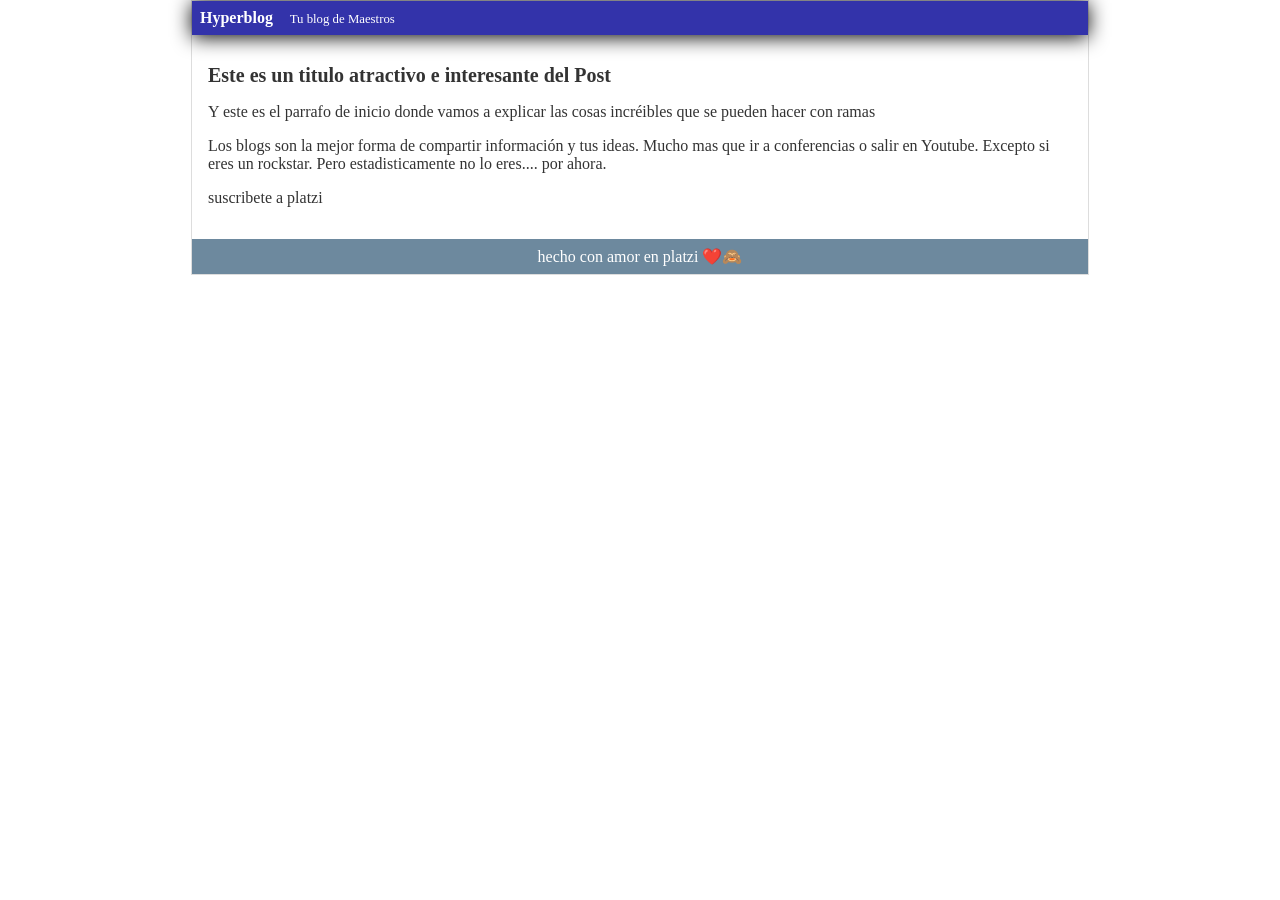
==== blogpost.html @ 5b5a0def "Footer terminado" ====
<!DOCTYPE html>
<html lang="en">
<head>
    <meta charset="UTF-8">
    <meta name="viewport" content="width=device-width, initial-scale=1.0">
    <title>Bienvenido a HyperBlog 2.0</title>
    <link rel="stylesheet" href="/css/estilos.css">
</head>
<body>
    <div id="container">
        <div id="cabecera">
            Hyperblog
            <span id="tagline">Tu blog de Maestros</span>
        </div>
        <div id="post">
            <h1>Este es un titulo atractivo e interesante del Post</h1>
            <p>Y este es el parrafo de inicio donde vamos a explicar las cosas 
                incréibles que se pueden hacer con ramas
            </p>
            <p>
                Los blogs son la mejor forma de compartir información y tus ideas.
                Mucho mas que ir a conferencias o salir en Youtube. Excepto si eres
                un rockstar. Pero estadisticamente no lo eres.... por ahora.
            </p>
            <p>suscribete a platzi</p>
        </div>
        <div id="footer">
            hecho con amor en platzi ❤️🙈
        </div>
    </div>
</body>
</html>
---- css/estilos.css ----
body{
    color: #333;
    text-align: center;
    font-family: cursive;
    font-size: 16px;
    margin: 0;
    padding: 0;
}
#cabecera{
    background-color: #33a;
    box-shadow: 0px 2px 20px 0px rgb(0,0,0.5);
    color:#fff;
    font-weight: bold;
    margin: 0;
    padding: 0.5em;
}
#cabecera #tagline{
    padding: 0 0 0 1em;
    font-weight: normal;
    font-size: 0.8em;
}
#container{
    width: 70%;
    padding: 0;
    text-align: left;
    border: 1px solid #DDD;
    margin: 0 auto;
}
#container h1{
    font-size: 20px;
}
#post{
    padding: 1em;
}
#footer{
    text-align: center;
    background-color: rgb(109, 137, 158);
    color:white;
    padding: 0.5em 0 0.5em 0;
}
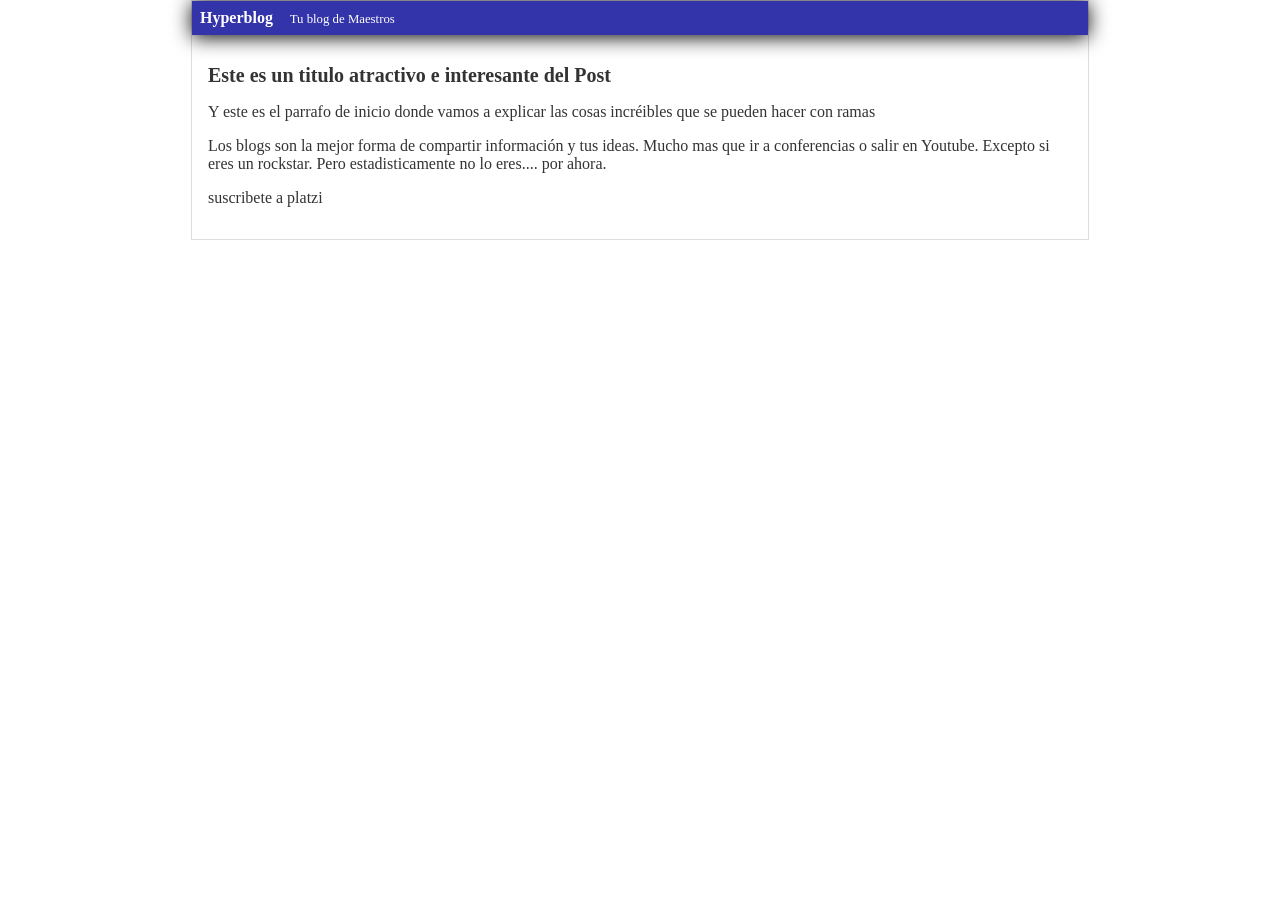
==== commit 195e8f86: "Correccion link css" ====
--- a/blogpost.html
+++ b/blogpost.html
@@ -4,7 +4,7 @@
     <meta charset="UTF-8">
     <meta name="viewport" content="width=device-width, initial-scale=1.0">
     <title>Bienvenido a HyperBlog 2.0</title>
-    <link rel="stylesheet" href="/css/estilos.css">
+    <link rel="stylesheet" href="./css/estilos.css">
 </head>
 <body>
     <div id="container">
@@ -24,9 +24,6 @@
             </p>
             <p>suscribete a platzi</p>
         </div>
-        <div id="footer">
-            hecho con amor en platzi ❤️🙈
-        </div>
     </div>
 </body>
 </html>
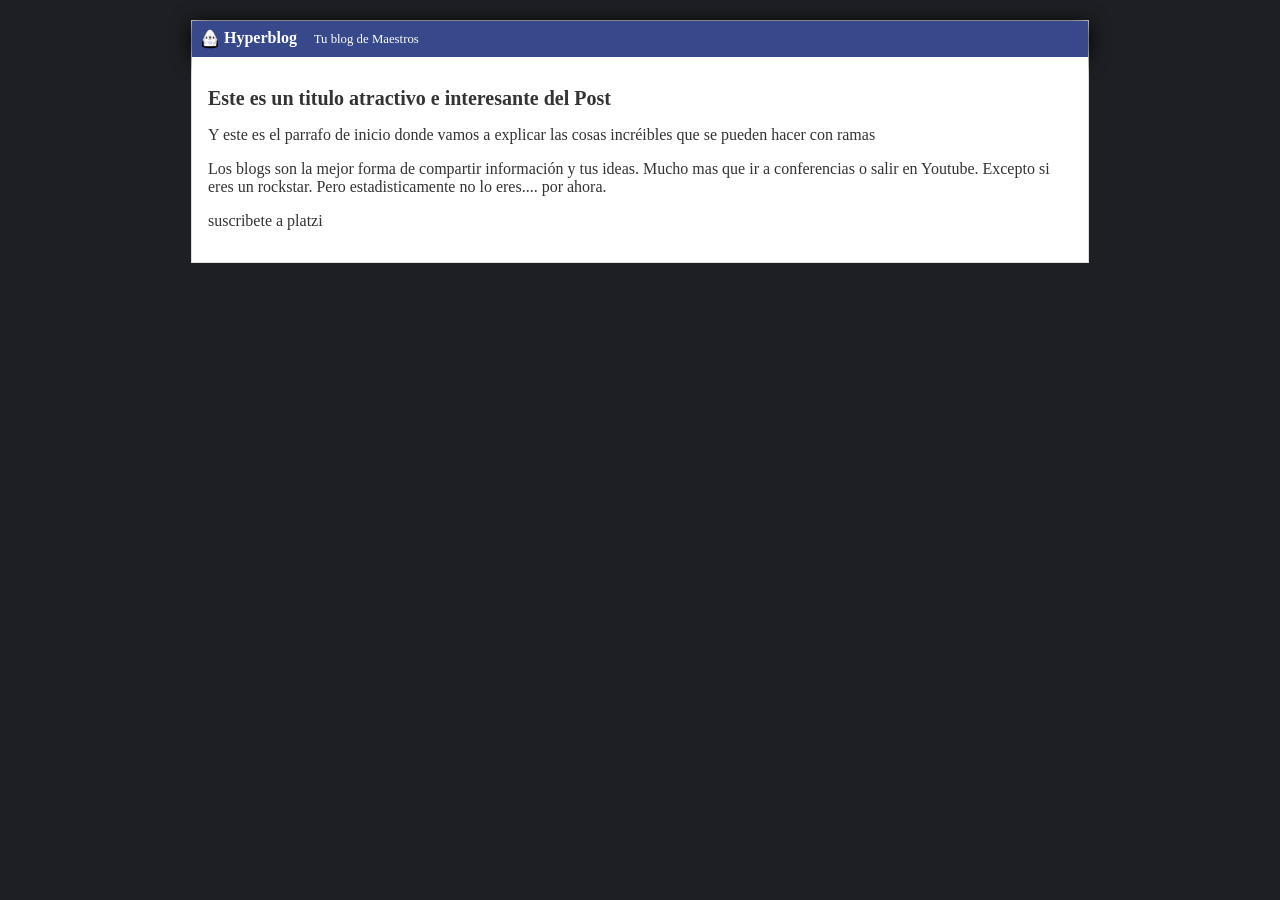
==== commit 69a24390: "Merge branch 'header'" ====
--- a/blogpost.html
+++ b/blogpost.html
@@ -9,6 +9,7 @@
 <body>
     <div id="container">
         <div id="cabecera">
+            <img  id="logo" src="./imagenes/dragon.png" alt="logo del Hyperblog">
             Hyperblog
             <span id="tagline">Tu blog de Maestros</span>
         </div>
--- a/css/estilos.css
+++ b/css/estilos.css
@@ -1,18 +1,24 @@
 body{
+    background-color: #1e1f24;
     color: #333;
     text-align: center;
     font-family: cursive;
     font-size: 16px;
     margin: 0;
-    padding: 0;
+    padding: 20px 0 0 0;
 }
 #cabecera{
-    background-color: #33a;
+    background-color: #37488b ;
     box-shadow: 0px 2px 20px 0px rgb(0,0,0.5);
     color:#fff;
     font-weight: bold;
     margin: 0;
     padding: 0.5em;
+}
+#cabecera #logo
+{
+    width: 20px;
+    vertical-align: middle;
 }
 #cabecera #tagline{
     padding: 0 0 0 1em;
@@ -30,11 +36,6 @@
     font-size: 20px;
 }
 #post{
+    background: white;
     padding: 1em;
-}
-#footer{
-    text-align: center;
-    background-color: rgb(109, 137, 158);
-    color:white;
-    padding: 0.5em 0 0.5em 0;
 }
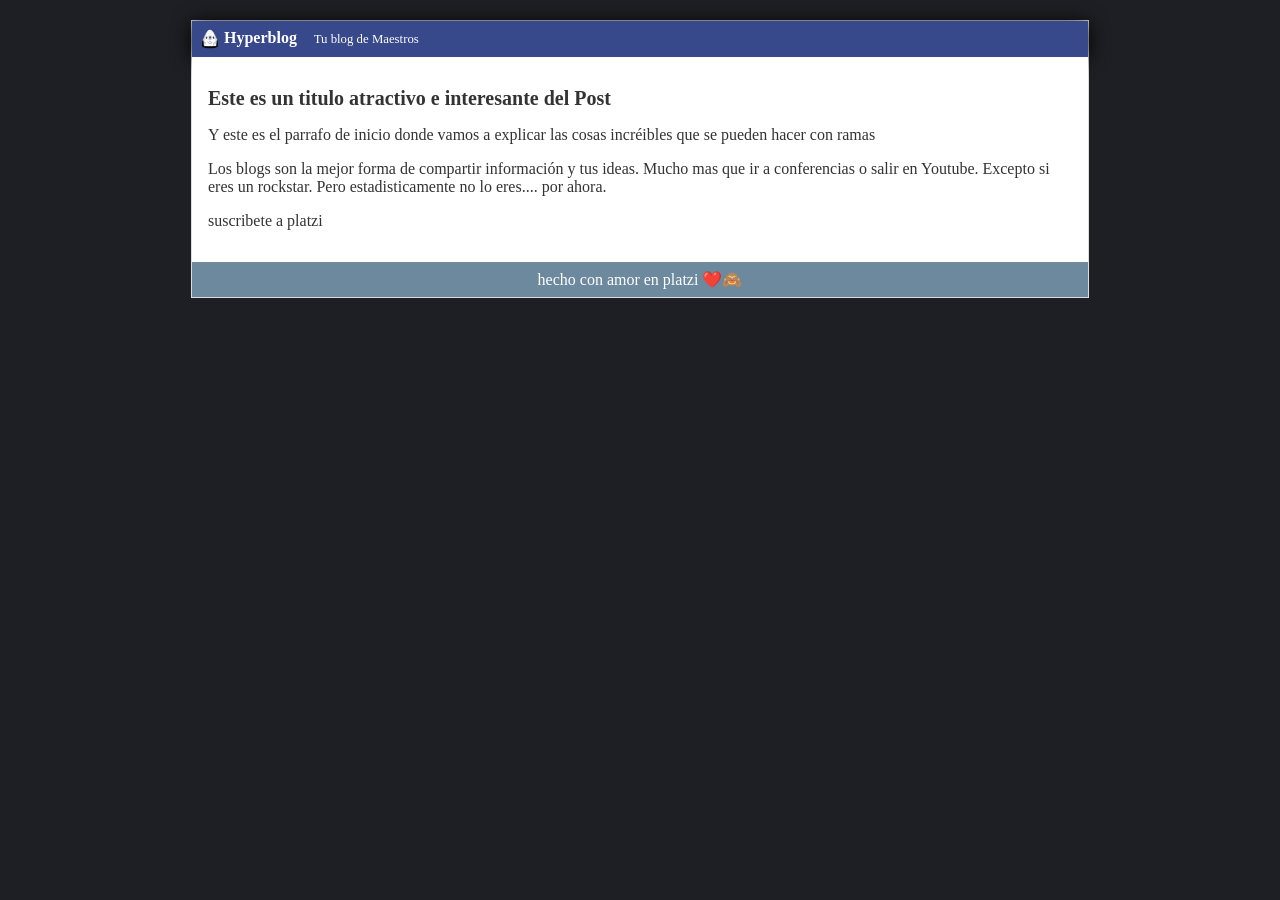
==== commit 2f46f70d: "fusion del footer" ====
--- a/blogpost.html
+++ b/blogpost.html
@@ -25,6 +25,9 @@
             </p>
             <p>suscribete a platzi</p>
         </div>
+        <div id="footer">
+            hecho con amor en platzi ❤️🙈
+        </div>
     </div>
 </body>
 </html>
--- a/css/estilos.css
+++ b/css/estilos.css
@@ -38,4 +38,10 @@
 #post{
     background: white;
     padding: 1em;
+}
+#footer{
+    text-align: center;
+    background-color: rgb(109, 137, 158);
+    color:white;
+    padding: 0.5em 0 0.5em 0;
 }
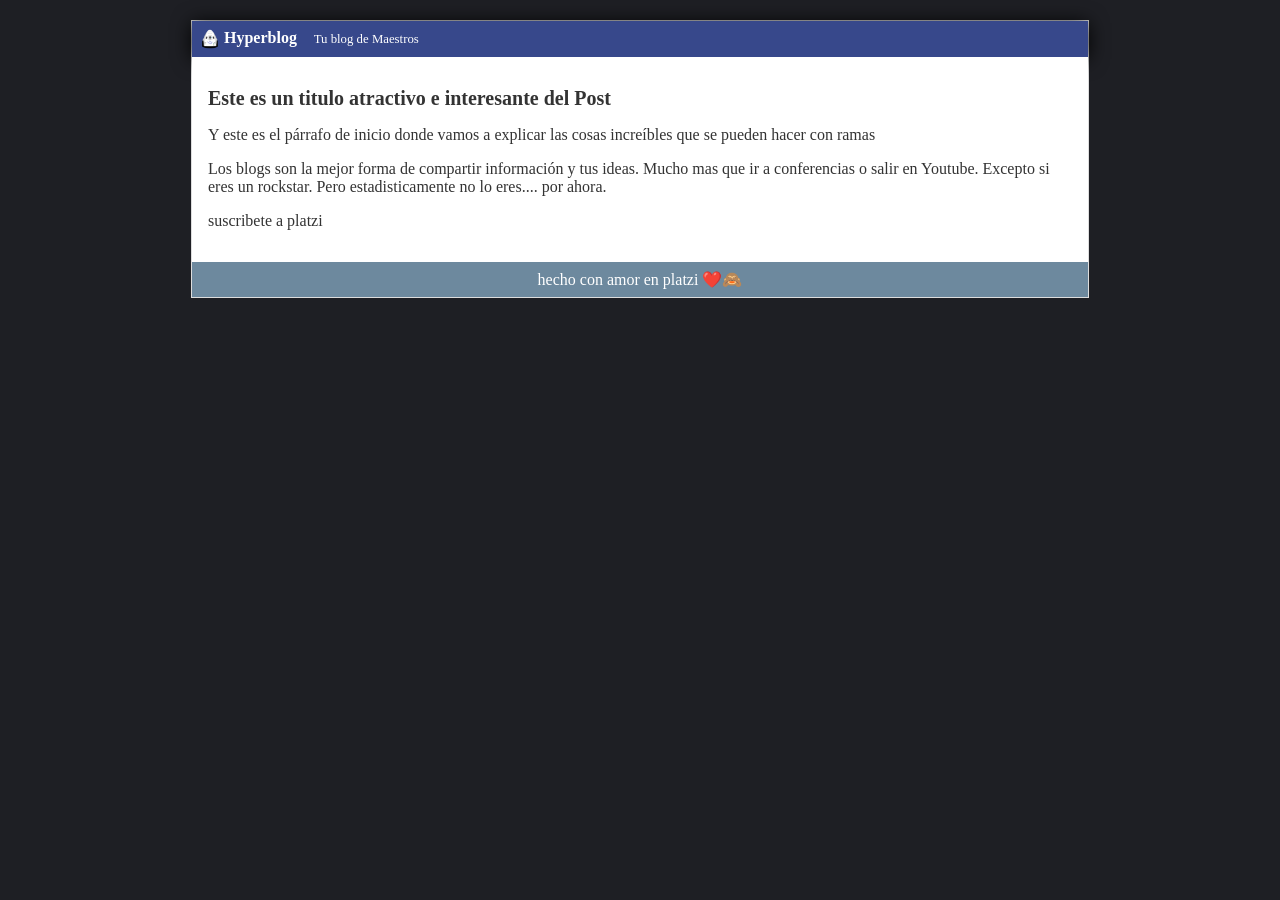
==== commit 897958d2: "Tildes arregladas" ====
--- a/blogpost.html
+++ b/blogpost.html
@@ -15,8 +15,8 @@
         </div>
         <div id="post">
             <h1>Este es un titulo atractivo e interesante del Post</h1>
-            <p>Y este es el parrafo de inicio donde vamos a explicar las cosas 
-                incréibles que se pueden hacer con ramas
+            <p>Y este es el párrafo de inicio donde vamos a explicar las cosas 
+                increíbles que se pueden hacer con ramas
             </p>
             <p>
                 Los blogs son la mejor forma de compartir información y tus ideas.
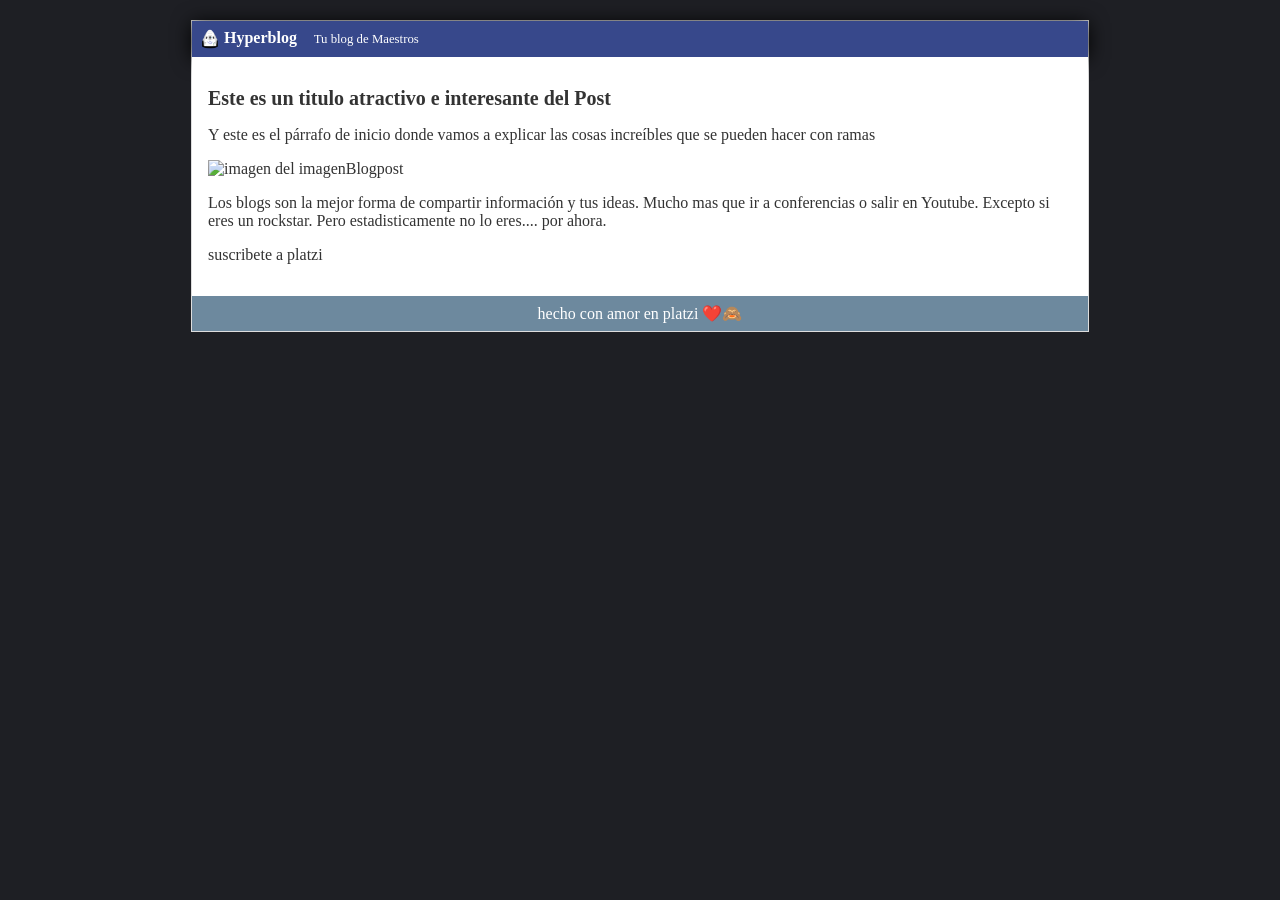
==== commit 34cbcbea: "Agrege una imagen al repositorio" ====
--- a/blogpost.html
+++ b/blogpost.html
@@ -15,9 +15,10 @@
         </div>
         <div id="post">
             <h1>Este es un titulo atractivo e interesante del Post</h1>
-            <p>Y este es el párrafo de inicio donde vamos a explicar las cosas 
-                increíbles que se pueden hacer con ramas
+            <p>Y este es el p&aacute;rrafo de inicio donde vamos a explicar las cosas 
+                incre&iacute;bles que se pueden hacer con ramas
             </p>
+            <p ><img id="imagen" src="./imagenes/imagenBlogpost..jpg" alt="imagen del imagenBlogpost"></p>
             <p>
                 Los blogs son la mejor forma de compartir información y tus ideas.
                 Mucho mas que ir a conferencias o salir en Youtube. Excepto si eres
--- a/css/estilos.css
+++ b/css/estilos.css
@@ -39,9 +39,12 @@
     background: white;
     padding: 1em;
 }
+#imagen{
+    width: 100%;
+}
 #footer{
     text-align: center;
     background-color: rgb(109, 137, 158);
     color:white;
     padding: 0.5em 0 0.5em 0;
-}+}
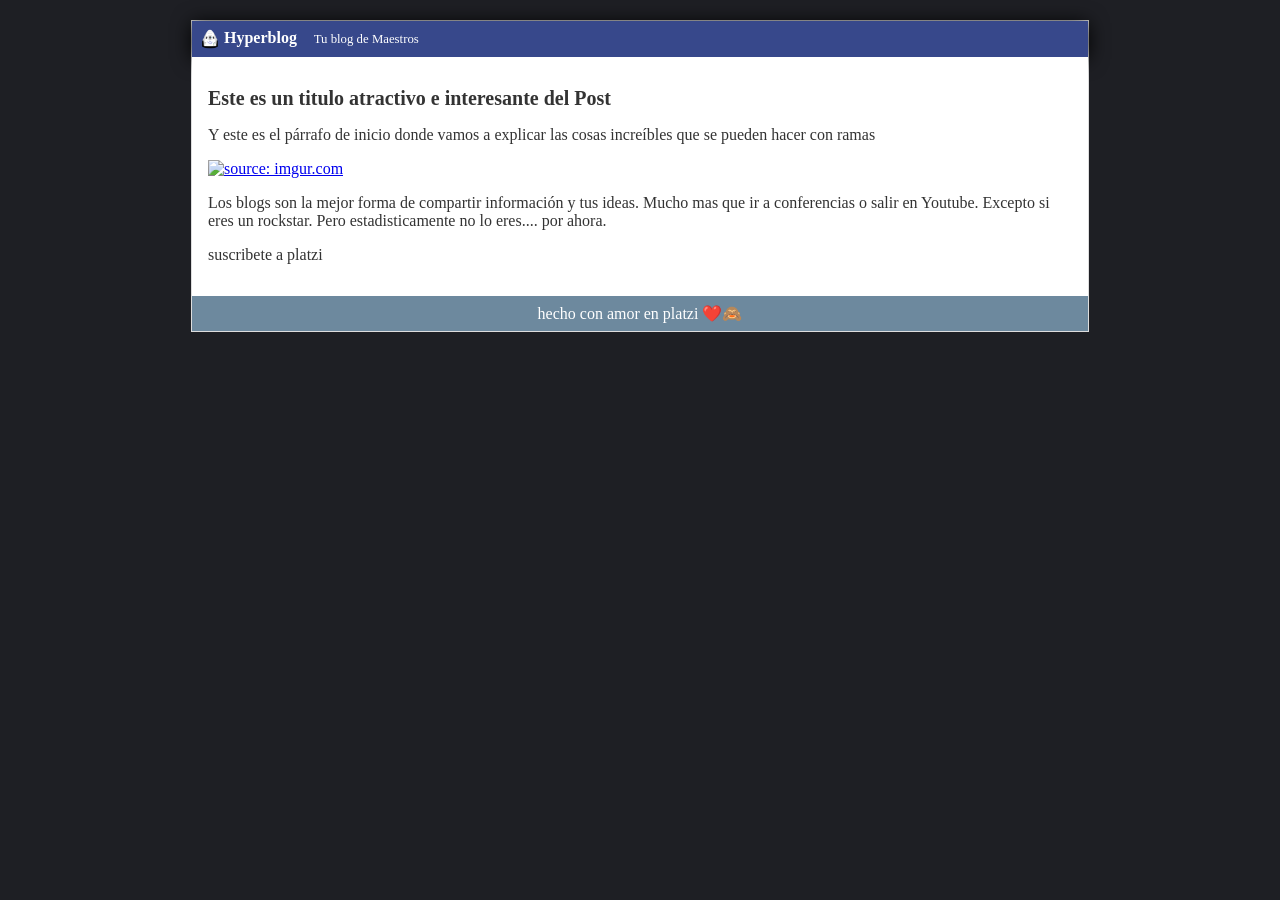
==== commit 2efb0c73: "imagen cargada desde imgur.com" ====
--- a/blogpost.html
+++ b/blogpost.html
@@ -18,9 +18,10 @@
             <p>Y este es el p&aacute;rrafo de inicio donde vamos a explicar las cosas 
                 incre&iacute;bles que se pueden hacer con ramas
             </p>
-            <p ><img id="imagen" src="./imagenes/imagenBlogpost..jpg" alt="imagen del imagenBlogpost"></p>
-            <p>
-                Los blogs son la mejor forma de compartir información y tus ideas.
+            
+            <p><a href="https://imgur.com/KEbI0bz"><img id="imagen" src="https://i.imgur.com/KEbI0bz.png" title="source: imgur.com" /></a></p>
+
+            <p>Los blogs son la mejor forma de compartir información y tus ideas.
                 Mucho mas que ir a conferencias o salir en Youtube. Excepto si eres
                 un rockstar. Pero estadisticamente no lo eres.... por ahora.
             </p>
